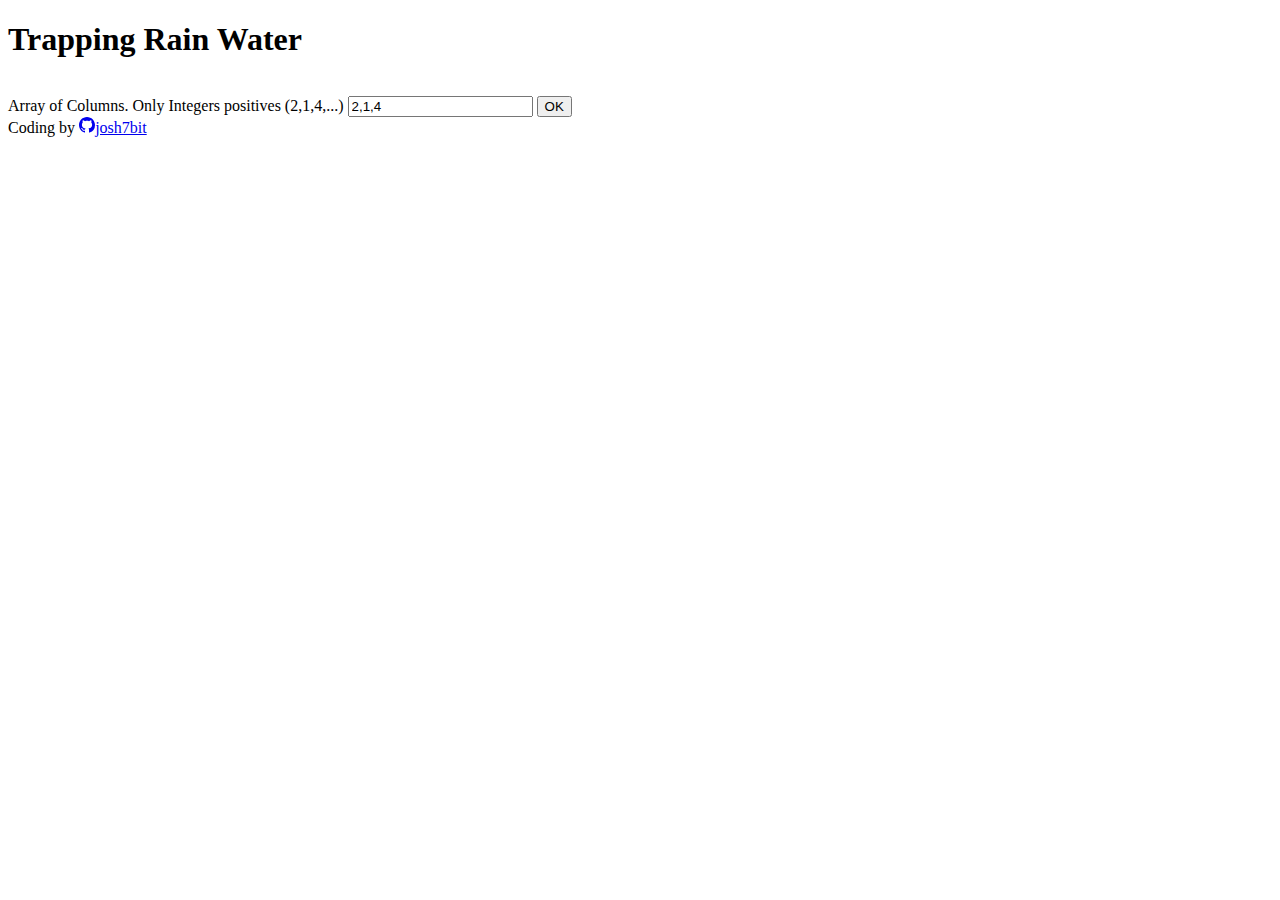
==== index.html @ 7f649a17 "fixed icon" ====
<!DOCTYPE html>
<html lang="en">

<head>
    <meta charset="UTF-8">
    <meta name="google-site-verification" content="9U5msLcwEF0Y8jvOTSIlHtnHyfUfGAoL__T7HphI69g" />
    <meta name="description" content="Generator of Trapping Rain Water in a Histogram. Graphic solution">
    <meta name="keywords" content="trapping water, histogram, javascript, algorithm, generator" />
    <meta name="author" content="Josnel Liendo" />
    <meta name="robots" content="index, follow" />
    <meta http-equiv="X-UA-Compatible" content="IE=edge">
    <meta name="viewport" content="width=device-width, initial-scale=1.0">
    <title>Trapping Rain Water</title>

    <link rel="shortcut icon" href="./images/icon.png" type="image/x-icon">

    <link rel="stylesheet" href="./css/normalize.css">

    <link rel="stylesheet" href="./css/style.css">

    <!-- Google Analytics -->
    <script>
        (function(i, s, o, g, r, a, m) {
            i['GoogleAnalyticsObject'] = r;
            i[r] = i[r] || function() {
                (i[r].q = i[r].q || []).push(arguments)
            }, i[r].l = 1 * new Date();
            a = s.createElement(o),
                m = s.getElementsByTagName(o)[0];
            a.async = 1;
            a.src = g;
            m.parentNode.insertBefore(a, m)
        })(window, document, 'script', 'https://www.google-analytics.com/analytics.js', 'ga');

        ga('create', 'UA-XXXXX-Y', 'auto');
        ga('send', 'pageview');
    </script>
    <!-- End Google Analytics -->
</head>

<body>
    <div class="container">
        <h1>Trapping Rain Water</h1>
        <table id="table">
            <tbody>
            </tbody>
        </table>
        <ul id="info">

        </ul>
        <div class="d-none" id="alert">
        </div>
        <form>
            <label for="input">Array of Columns. Only Integers positives (2,1,4,...)</label>
            <input type="text" placeholder="1,2,3" id="input" value="2,1,4">
            <button id='button'>OK</button>
        </form>
    </div>
    <footer>Coding by <a href="https://github.com/josh7bit/trapping-rain-water-js"><svg xmlns="http://www.w3.org/2000/svg" width="16" height="16" fill="currentColor" class="bi bi-github" viewBox="0 0 16 16">
        <path d="M8 0C3.58 0 0 3.58 0 8c0 3.54 2.29 6.53 5.47 7.59.4.07.55-.17.55-.38 0-.19-.01-.82-.01-1.49-2.01.37-2.53-.49-2.69-.94-.09-.23-.48-.94-.82-1.13-.28-.15-.68-.52-.01-.53.63-.01 1.08.58 1.23.82.72 1.21 1.87.87 2.33.66.07-.52.28-.87.51-1.07-1.78-.2-3.64-.89-3.64-3.95 0-.87.31-1.59.82-2.15-.08-.2-.36-1.02.08-2.12 0 0 .67-.21 2.2.82.64-.18 1.32-.27 2-.27.68 0 1.36.09 2 .27 1.53-1.04 2.2-.82 2.2-.82.44 1.1.16 1.92.08 2.12.51.56.82 1.27.82 2.15 0 3.07-1.87 3.75-3.65 3.95.29.25.54.73.54 1.48 0 1.07-.01 1.93-.01 2.2 0 .21.15.46.55.38A8.012 8.012 0 0 0 16 8c0-4.42-3.58-8-8-8z"/>
      </svg>josh7bit</a></footer>

    <script src="./js/index.js" type="module"></script>
</body>

</html>
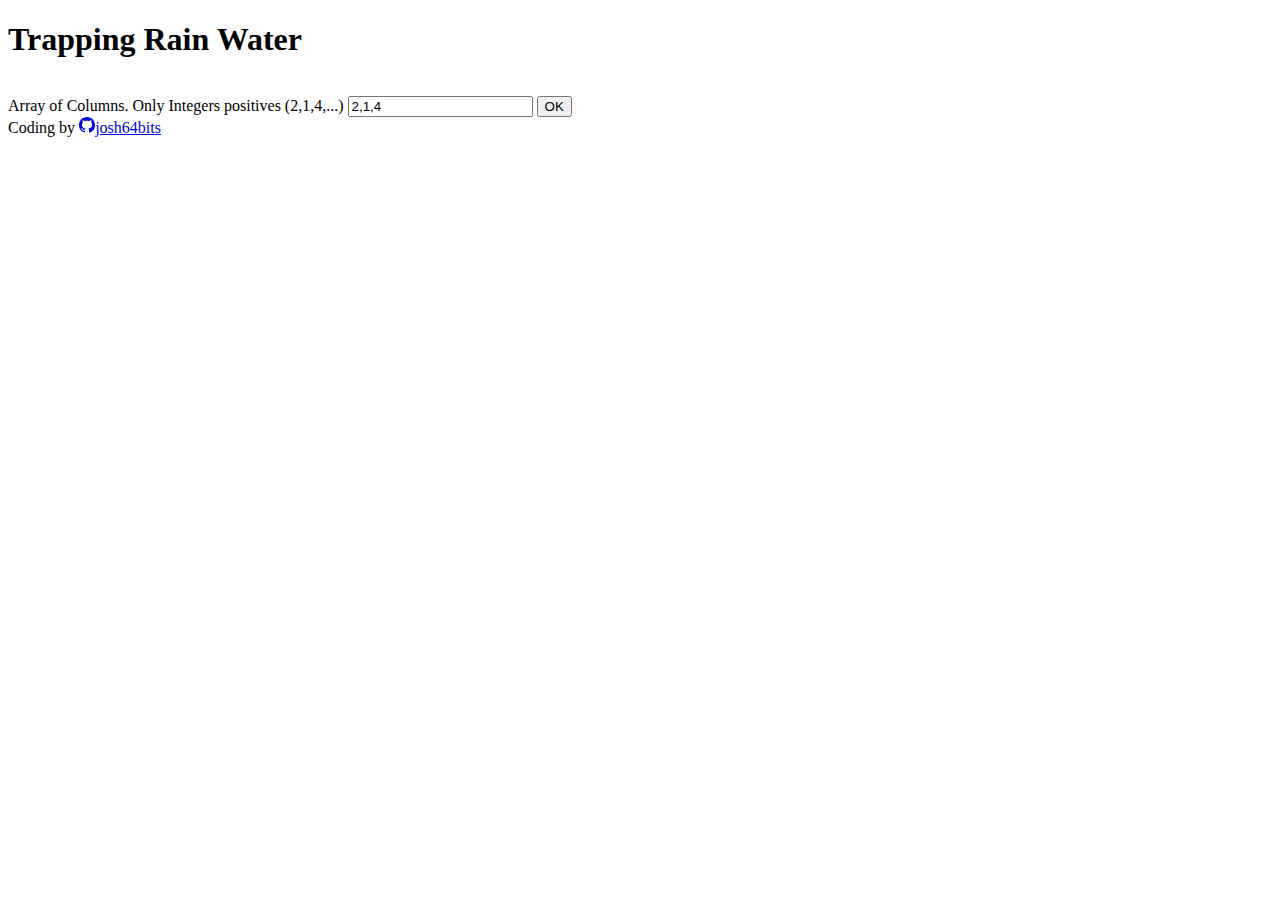
==== commit 5b106ddd: "Update index.html" ====
--- a/index.html
+++ b/index.html
@@ -56,11 +56,12 @@
             <button id='button'>OK</button>
         </form>
     </div>
-    <footer>Coding by <a href="https://github.com/josh7bit/trapping-rain-water-js"><svg xmlns="http://www.w3.org/2000/svg" width="16" height="16" fill="currentColor" class="bi bi-github" viewBox="0 0 16 16">
+    <footer>Coding by <a target="_blank" href="https://github.com/josh7bit/Trapping-Rain-Water"><svg xmlns="http://www.w3.org/2000/svg" width="16" height="16" fill="currentColor" class="bi bi-github" viewBox="0 0 16 16">
         <path d="M8 0C3.58 0 0 3.58 0 8c0 3.54 2.29 6.53 5.47 7.59.4.07.55-.17.55-.38 0-.19-.01-.82-.01-1.49-2.01.37-2.53-.49-2.69-.94-.09-.23-.48-.94-.82-1.13-.28-.15-.68-.52-.01-.53.63-.01 1.08.58 1.23.82.72 1.21 1.87.87 2.33.66.07-.52.28-.87.51-1.07-1.78-.2-3.64-.89-3.64-3.95 0-.87.31-1.59.82-2.15-.08-.2-.36-1.02.08-2.12 0 0 .67-.21 2.2.82.64-.18 1.32-.27 2-.27.68 0 1.36.09 2 .27 1.53-1.04 2.2-.82 2.2-.82.44 1.1.16 1.92.08 2.12.51.56.82 1.27.82 2.15 0 3.07-1.87 3.75-3.65 3.95.29.25.54.73.54 1.48 0 1.07-.01 1.93-.01 2.2 0 .21.15.46.55.38A8.012 8.012 0 0 0 16 8c0-4.42-3.58-8-8-8z"/>
-      </svg>josh7bit</a></footer>
+      </svg>josh64bits</a>
+    </footer>
 
-    <script src="./js/index.js" type="module"></script>
+    <script src="./index.js" type="module" crossorigin="use-credentials"></script>
 </body>
 
-</html>+</html>
